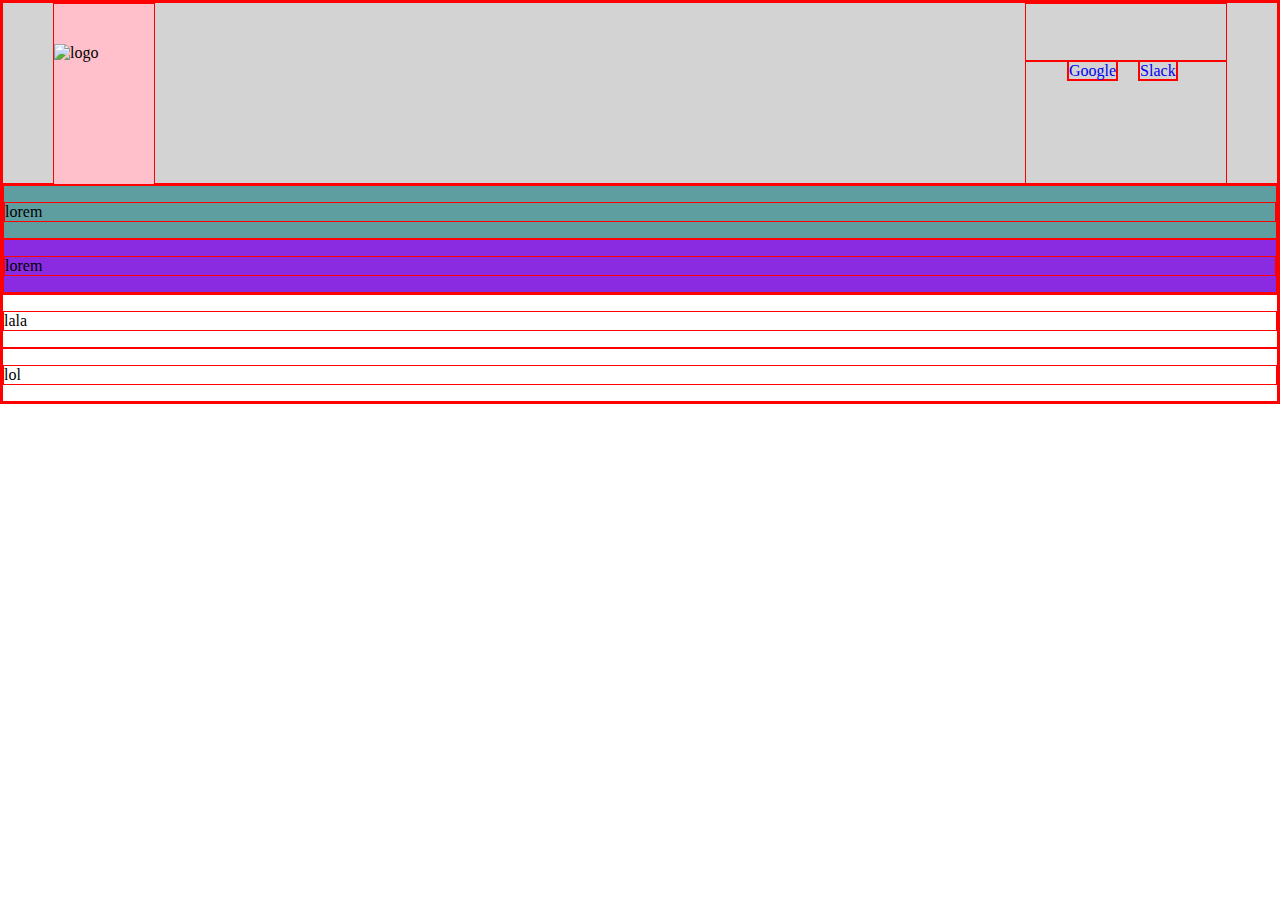
==== index.html @ 1ff7ac04 "Added index and styles" ====
<!DOCTYPE html>
<html lang="en">
<head>
    <link rel="stylesheet" href="css/style.css">
    <meta http-equiv="Content-Type" content="text/html; charset=UTF-8">
    <title>Title</title></head>
<body>
<header>
    <img src="img/logo.jpg" alt="logo">
    <nav>
        <ul>
            <li><a href="https://www.google.pl">Google</a></li>
            <li><a href="https://www.slack.com">Slack</a></li>
        </ul>
    </nav>
</header>

<main>
    <div class="first"><p>lorem</p></div>
    <div class="second"><p>lorem</p></div>
</main>

<aside>
    <p>lala</p>
</aside>

<footer>
    <p>lol</p>
</footer>
</body>
</html>
---- css/style.css ----
* {
    border: 1px solid red;
}

body {
    margin: 0;
}

header {
    height: 180px;
    margin: auto;
    background-color: lightgrey;
}

header img {
    margin-left: 50px;
    height: 100px;
    width: 100px;
    float: left;
    background-color: pink;

}

header nav {
    margin-right: 50px;
    float: right;
    width: 200px;
    height: 100px;
    text-align: center;
}

header nav, header img {
    padding-top: 40px;
    padding-bottom: 40px;
}

.first {
    background-color: cadetblue;
}

.second {
    background-color: blueviolet;
}

footer {
    clear: both;
}

a:hover {
    text-decoration: none;
}

a:visited {
    color: purple;
}

header nav ul li {
    list-style: none;
    float: left;
    margin-right: 20px;
    color: black;
}

header nav ul li a {
    text-decoration: none;
}
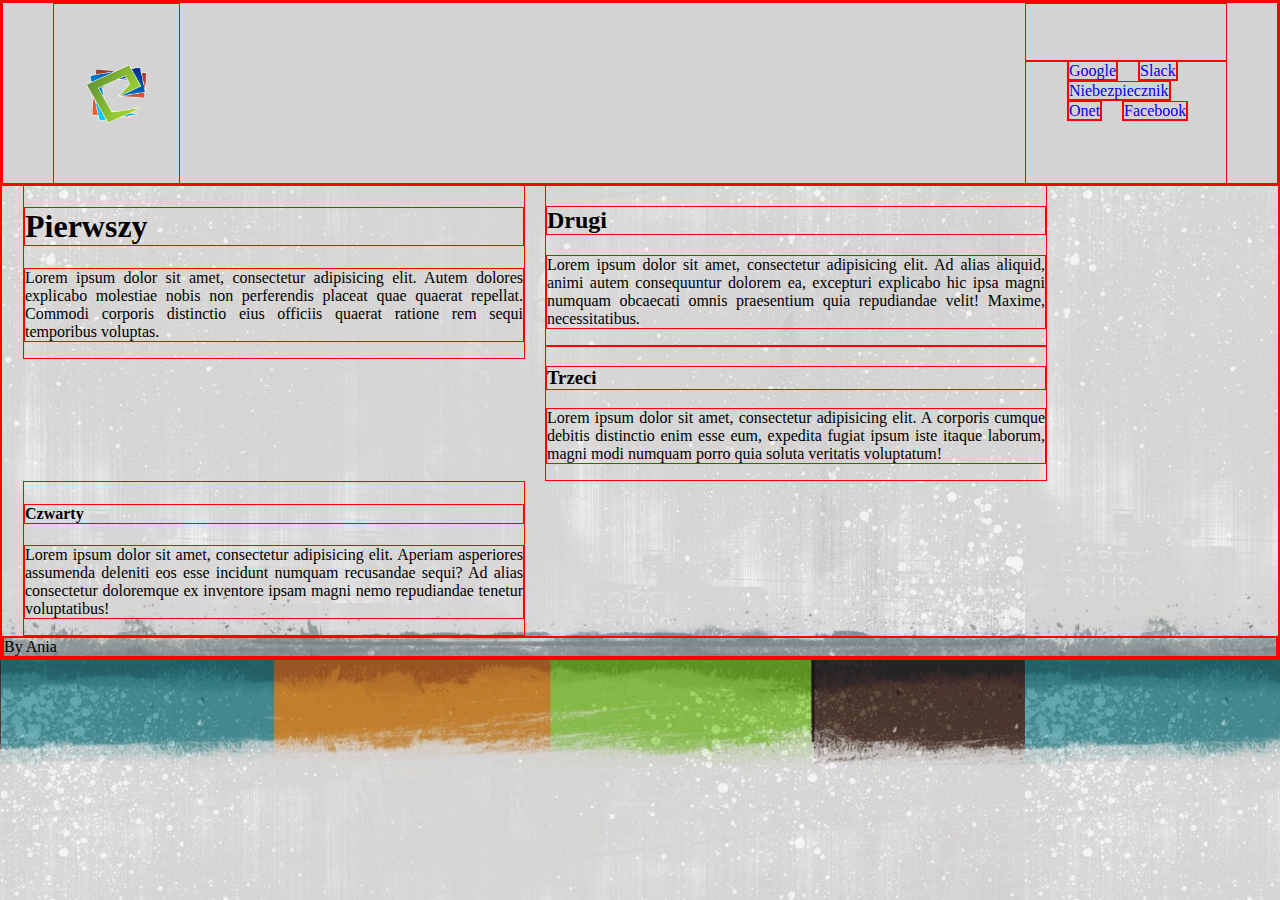
==== commit 698d48c6: "Added background, different logo and styled a bit pt3" ====
--- a/index.html
+++ b/index.html
@@ -5,27 +5,45 @@
     <meta http-equiv="Content-Type" content="text/html; charset=UTF-8">
     <title>Title</title></head>
 <body>
+<style>
+    body {
+        background-image: url("img/background.jpg");
+    }
+</style>
 <header>
-    <img src="img/logo.jpg" alt="logo">
+    <img src="img/logo.png" alt="logo">
     <nav>
         <ul>
             <li><a href="https://www.google.pl">Google</a></li>
             <li><a href="https://www.slack.com">Slack</a></li>
+            <li><a href="https://www.niebezpiecznik.pl">Niebezpiecznik</a></li>
+            <li><a href="https://www.onet.pl">Onet</a></li>
+            <li><a href="https://www.facebook.com">Facebook</a> </li>
         </ul>
     </nav>
 </header>
 
 <main>
-    <div class="first"><p>lorem</p></div>
-    <div class="second"><p>lorem</p></div>
+    <article class="left-art">
+        <h1>Pierwszy</h1>
+        <p>Lorem ipsum dolor sit amet, consectetur adipisicing elit. Autem dolores explicabo molestiae nobis non perferendis placeat quae quaerat repellat. Commodi corporis distinctio eius officiis quaerat ratione rem sequi temporibus voluptas.</p>
+    </article>
+    <article class="left-art">
+        <h2>Drugi</h2>
+        <p>Lorem ipsum dolor sit amet, consectetur adipisicing elit. Ad alias aliquid, animi autem consequuntur dolorem ea, excepturi explicabo hic ipsa magni numquam obcaecati omnis praesentium quia repudiandae velit! Maxime, necessitatibus.</p>
+    </article>
+    <article class="left-art">
+        <h3>Trzeci</h3>
+        <p>Lorem ipsum dolor sit amet, consectetur adipisicing elit. A corporis cumque debitis distinctio enim esse eum, expedita fugiat ipsum iste itaque laborum, magni modi numquam porro quia soluta veritatis voluptatum!</p>
+    </article>
+    <article class="left-art">
+        <h4>Czwarty</h4>
+        <p>Lorem ipsum dolor sit amet, consectetur adipisicing elit. Aperiam asperiores assumenda deleniti eos esse incidunt numquam recusandae sequi? Ad alias consectetur doloremque ex inventore ipsam magni nemo repudiandae tenetur voluptatibus!</p>
+    </article>
 </main>
 
-<aside>
-    <p>lala</p>
-</aside>
-
 <footer>
-    <p>lol</p>
+    <div>By Ania</div>
 </footer>
 </body>
 </html>--- a/css/style.css
+++ b/css/style.css
@@ -15,9 +15,8 @@
 header img {
     margin-left: 50px;
     height: 100px;
-    width: 100px;
+    width: 125px;
     float: left;
-    background-color: pink;
 
 }
 
@@ -34,12 +33,15 @@
     padding-bottom: 40px;
 }
 
-.first {
-    background-color: cadetblue;
+header nav ul li {
+    list-style: none;
+    float: left;
+    margin-right: 20px;
+    color: black;
 }
 
-.second {
-    background-color: blueviolet;
+header nav ul li a {
+    text-decoration: none;
 }
 
 footer {
@@ -54,13 +56,12 @@
     color: purple;
 }
 
-header nav ul li {
-    list-style: none;
-    float: left;
-    margin-right: 20px;
-    color: black;
+main > article {
+    text-align: justify;
+    width: 500px;
 }
 
-header nav ul li a {
-    text-decoration: none;
-}+.left-art {
+    float: left;
+    margin-left: 20px;
+}
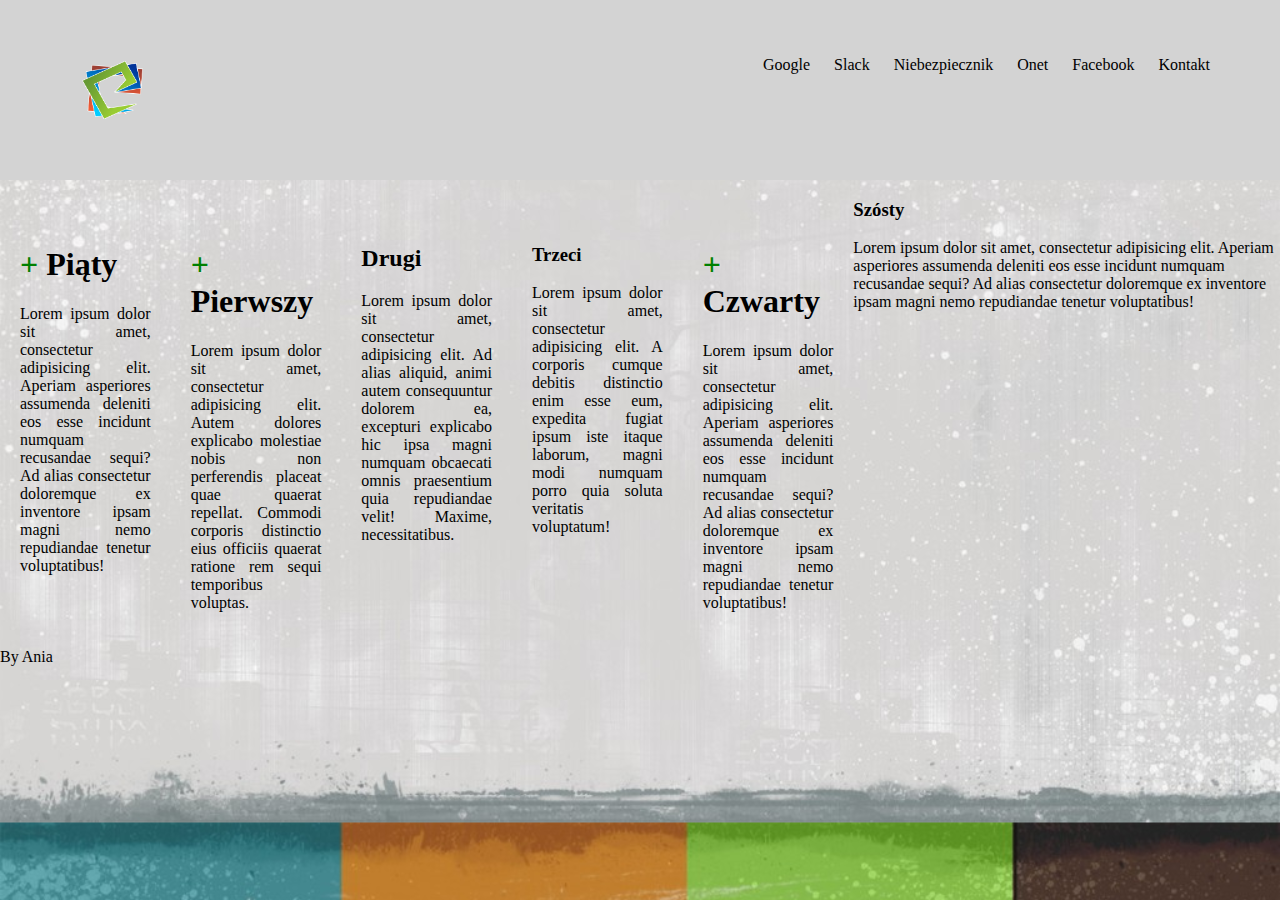
==== commit 40eddc02: "updated code and flexbox features added" ====
--- a/index.html
+++ b/index.html
@@ -3,47 +3,82 @@
 <head>
     <link rel="stylesheet" href="css/style.css">
     <meta http-equiv="Content-Type" content="text/html; charset=UTF-8">
-    <title>Title</title></head>
+    <title>Title</title>
+</head>
 <body>
-<style>
-    body {
-        background-image: url("img/background.jpg");
-    }
-</style>
 <header>
     <img src="img/logo.png" alt="logo">
     <nav>
         <ul>
-            <li><a href="https://www.google.pl">Google</a></li>
-            <li><a href="https://www.slack.com">Slack</a></li>
-            <li><a href="https://www.niebezpiecznik.pl">Niebezpiecznik</a></li>
-            <li><a href="https://www.onet.pl">Onet</a></li>
-            <li><a href="https://www.facebook.com">Facebook</a> </li>
+            <li>
+                <a href="https://www.google.pl">Google</a>
+            </li>
+            <li>
+                <a href="https://www.slack.com">Slack</a>
+            </li>
+            <li>
+                <a href="https://www.niebezpiecznik.pl">Niebezpiecznik</a>
+            </li>
+            <li>
+                <a href="https://www.onet.pl">Onet</a>
+            </li>
+            <li>
+                <a href="https://www.facebook.com">Facebook</a>
+            </li>
+            <li>
+                <a href="contact.html">Kontakt</a>
+            </li>
         </ul>
     </nav>
 </header>
-
-<main>
-    <article class="left-art">
-        <h1>Pierwszy</h1>
-        <p>Lorem ipsum dolor sit amet, consectetur adipisicing elit. Autem dolores explicabo molestiae nobis non perferendis placeat quae quaerat repellat. Commodi corporis distinctio eius officiis quaerat ratione rem sequi temporibus voluptas.</p>
-    </article>
-    <article class="left-art">
-        <h2>Drugi</h2>
-        <p>Lorem ipsum dolor sit amet, consectetur adipisicing elit. Ad alias aliquid, animi autem consequuntur dolorem ea, excepturi explicabo hic ipsa magni numquam obcaecati omnis praesentium quia repudiandae velit! Maxime, necessitatibus.</p>
-    </article>
-    <article class="left-art">
-        <h3>Trzeci</h3>
-        <p>Lorem ipsum dolor sit amet, consectetur adipisicing elit. A corporis cumque debitis distinctio enim esse eum, expedita fugiat ipsum iste itaque laborum, magni modi numquam porro quia soluta veritatis voluptatum!</p>
-    </article>
-    <article class="left-art">
-        <h4>Czwarty</h4>
-        <p>Lorem ipsum dolor sit amet, consectetur adipisicing elit. Aperiam asperiores assumenda deleniti eos esse incidunt numquam recusandae sequi? Ad alias consectetur doloremque ex inventore ipsam magni nemo repudiandae tenetur voluptatibus!</p>
-    </article>
-</main>
-
+<div class="container1">
+    <main>
+        <article>
+            <h1>Pierwszy</h1>
+            <p>Lorem ipsum dolor sit amet, consectetur adipisicing elit. Autem dolores explicabo molestiae nobis non
+                perferendis placeat quae quaerat repellat. Commodi corporis distinctio eius officiis quaerat ratione
+                rem
+                sequi temporibus voluptas.</p>
+        </article>
+        <article>
+            <h2>Drugi</h2>
+            <p>Lorem ipsum dolor sit amet, consectetur adipisicing elit. Ad alias aliquid, animi autem consequuntur
+                dolorem ea, excepturi explicabo hic ipsa magni numquam obcaecati omnis praesentium quia repudiandae
+                velit! Maxime, necessitatibus.</p>
+        </article>
+        <article>
+            <h3>Trzeci</h3>
+            <p>Lorem ipsum dolor sit amet, consectetur adipisicing elit. A corporis cumque debitis distinctio enim
+                esse
+                eum, expedita fugiat ipsum iste itaque laborum, magni modi numquam porro quia soluta veritatis
+                voluptatum!</p>
+        </article>
+        <article>
+            <h1>Czwarty</h1>
+            <p>Lorem ipsum dolor sit amet, consectetur adipisicing elit. Aperiam asperiores assumenda deleniti eos
+                esse
+                incidunt numquam recusandae sequi? Ad alias consectetur doloremque ex inventore ipsam magni nemo
+                repudiandae tenetur voluptatibus!</p>
+        </article>
+        <article>
+            <h1>Piąty</h1>
+            <p>Lorem ipsum dolor sit amet, consectetur adipisicing elit. Aperiam asperiores assumenda deleniti eos
+                esse
+                incidunt numquam recusandae sequi? Ad alias consectetur doloremque ex inventore ipsam magni nemo
+                repudiandae tenetur voluptatibus!</p>
+        </article>
+    </main>
+    <aside>
+        <article>
+            <h3>Szósty</h3>
+            <p>Lorem ipsum dolor sit amet, consectetur adipisicing elit. Aperiam asperiores assumenda deleniti eos esse
+                incidunt numquam recusandae sequi? Ad alias consectetur doloremque ex inventore ipsam magni nemo
+                repudiandae tenetur voluptatibus!</p>
+        </article>
+    </aside>
+</div>
 <footer>
     <div>By Ania</div>
 </footer>
 </body>
-</html>+</html>
--- a/css/style.css
+++ b/css/style.css
@@ -1,9 +1,13 @@
+/*
 * {
     border: 1px solid red;
 }
+*/
 
 body {
     margin: 0;
+    background-image: url("../img/background.jpg");
+    background-size: cover;
 }
 
 header {
@@ -23,7 +27,6 @@
 header nav {
     margin-right: 50px;
     float: right;
-    width: 200px;
     height: 100px;
     text-align: center;
 }
@@ -35,13 +38,14 @@
 
 header nav ul li {
     list-style: none;
-    float: left;
+    display: inline;
     margin-right: 20px;
     color: black;
 }
 
 header nav ul li a {
     text-decoration: none;
+    color: black;
 }
 
 footer {
@@ -49,19 +53,48 @@
 }
 
 a:hover {
-    text-decoration: none;
+    color: red;
 }
 
 a:visited {
     color: purple;
 }
 
-main > article {
-    text-align: justify;
-    width: 500px;
+.container1 {
+    display: flex;
+    align-items: stretch;
 }
 
-.left-art {
-    float: left;
-    margin-left: 20px;
+main {
+    padding-top: 25px;
+    flex: 2;
+    display: flex;
 }
+
+aside {
+    flex: 1;
+
+}
+
+main article {
+    text-align: justify;
+    margin: 20px;
+    flex: 1;
+}
+main article:last-child {
+    order: -1;
+}
+
+h1::before {
+    content: ' + ';
+    color: green;
+}
+
+main form textarea::placeholder {
+    padding-left: 15px;
+}
+
+input:required + label::after {
+    content: "*"
+}
+
